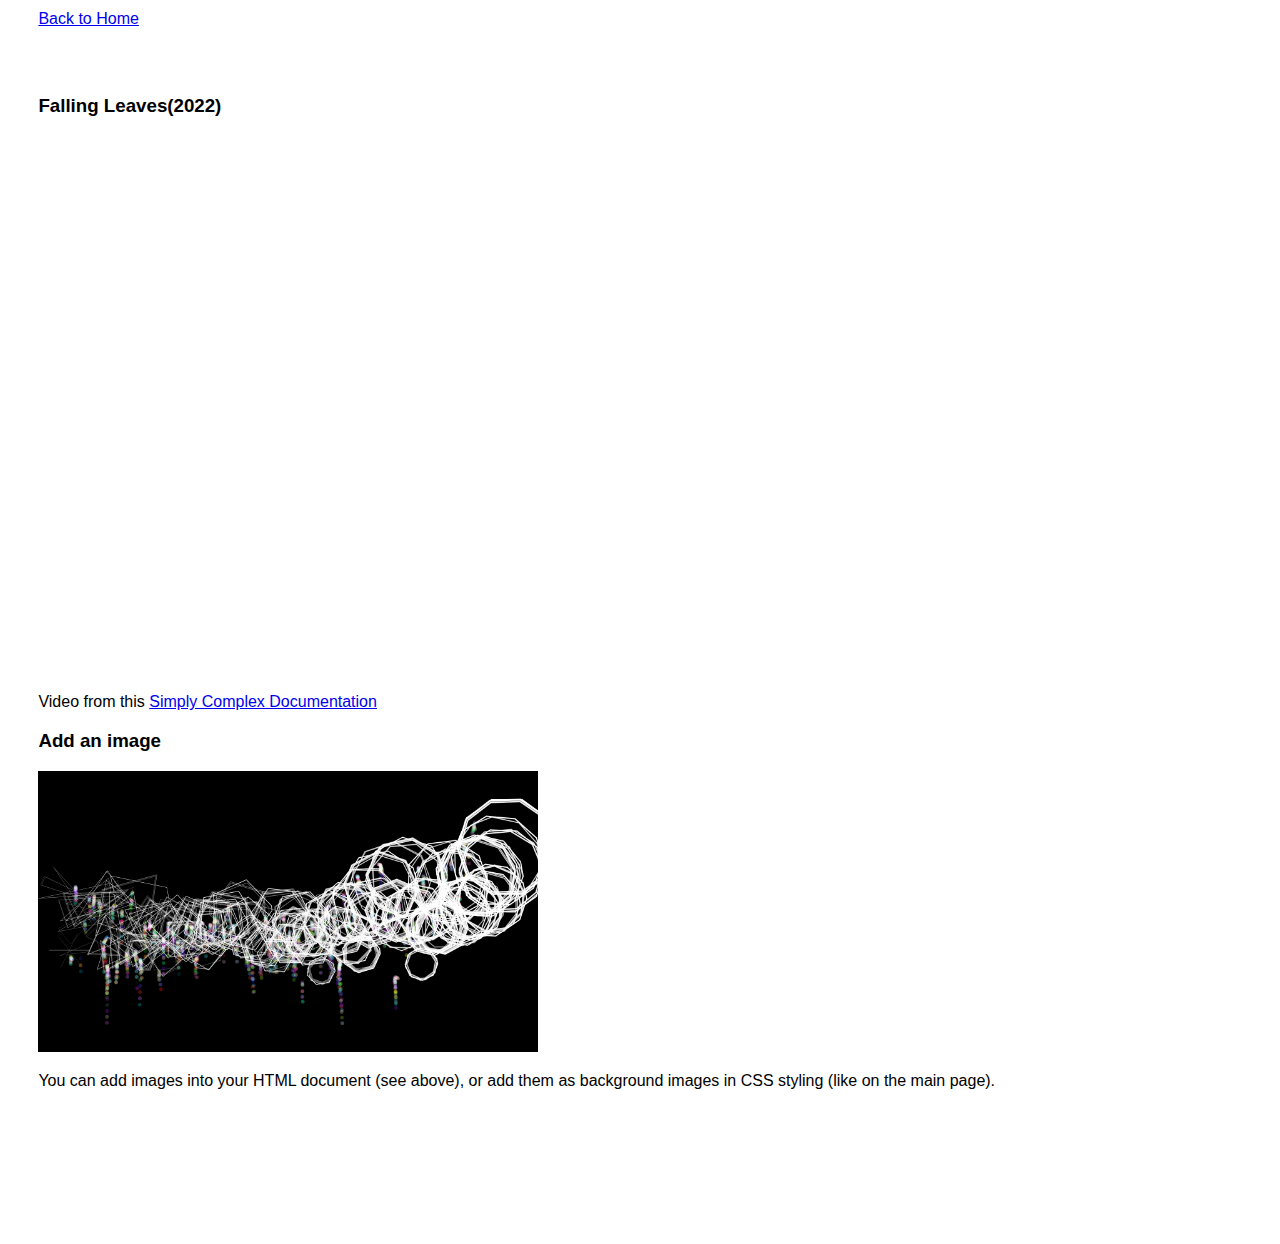
==== Falling Leaves/index.html @ 1727f2c9 "branches" ====
<!DOCTYPE html>
<html>
    <head>
        <meta charset="UTF-8">

        <!-- meta viewport tag needed to make site responsive on mobile devices https://developer.mozilla.org/en-US/docs/Web/HTML/Viewport_meta_tag -->
        <meta name="viewport" content="width=device-width, initial-scale=1" />

        <title>Falling Leaves(2022)</title>

        <!-- including for some global styling -->
        <link rel="stylesheet" href="../css/style.css">
        <!-- if I had some styling I wanted to include on one special page -->
        <link rel="stylesheet" href="css/demo-style.css">

    </head>
    <body>
        <!-- if you have sub-pages think about adding a simple back button -->
        <nav>
            <a href="../">Back to Home</a>
        </nav>
    
        <main>
            <section>
                <h3>Falling Leaves(2022)</h3>
                <div class="responsive-video">
                    <iframe title="vimeo-player" src="https://cherylhui.github.io/Falling-Leaves/" width="100%" height="100%" frameborder="0" allowfullscreen></iframe>
                </div>
                <p>Video from this <a href="https://vimeo.com/789521237" target="_blank">Simply Complex Documentation</a></p>

            </section>
            <section>
                <h3>Add an image</h3>
                <img id="striped-image" src="../assets/images/Simply Complex.png"/>
                <p>You can add images into your HTML document (see above), or add them as background images in CSS styling (like on the main page).</p>
            </section>

        </main>

        <footer>
            <!-- normally information like contact details etc  -->
            <!-- read more about semantic HTML https://www.w3schools.com/html/html5_semantic_elements.asp -->
            
         </footer>
    </body>
</html>
---- css/style.css ----
/*This is a comment in CSS*/

body{
    font-family: Verdana, sans-serif;
    margin: 0;
}

h1{
    font-size: 30px;
    
}

p{
    font-size: 16px;
}

header{
    padding:0 3%;
}

main{
    width:100%;
    max-width:1400px; /* means it won't be larger than 1200px on larger screens */
    box-sizing: border-box;
    margin: 0 auto;
    padding: 3%;

}

footer{
    width:100%;
    min-height:100px;
}


/* Flex layouts are one of the easier ways to style responsive layouts that work on all devices */
/* https://developer.mozilla.org/en-US/docs/Learn/CSS/CSS_layout/Flexbox */

.flex-container{
    display: flex; /* all children will now be flex items */
    flex-direction: row; /* other option is column */
    flex-wrap: wrap; /* means the children will wrap to a new line */
}

.flex-item{
    display: flex;
    /* the following three items can be put on one line: https://developer.mozilla.org/en-US/docs/Web/CSS/flex */
    flex-grow: 0;
    flex-shrink: 0;
    flex-basis: 25%; /*width of the box, take up a quarter of the parent's size*/
    box-sizing: border-box; /*this means that we can add padding, line below, and still only take 25% width of parent*/
    padding: 5px;
}

.flex-item a{
    display: flex;
    width: 100%;
    height: 0;
    padding: 30% 0;
    background-image: url(../assets/images/lightgrey-line.jpeg); /*change the image to one of you choice */
    background-position: center;
    background-size: 100%;
    justify-content: center;
    align-items: center;
    text-align: center;
    text-decoration: none;
    color:#4f4f4f;
    transition: all 0.2s; /* CSS transitions https://developer.mozilla.org/en-US/docs/Web/CSS/CSS_Transitions/Using_CSS_transitions */
}

/* want a different background image for each project? */
/* try give each a tag a unique id in your HTML and then set different background images here*/
/* EXAMPLE CSS: won't work if you just un-comment this:*/
/* .flex-item a#my-special-id{
    background-image: url(../assets/images/custom-image-name.jpeg); 
} */


.flex-item a:hover{
    color:#bbbbbb;
    background-size: 120%;
}

.flex-item h4{
   margin:10px;
   background-color: white;
   padding:5px 10px;
}


/* Media Queries for responsive design */

/* Un-comment the body background-colors to see bold debug color change between screen sizes */

/* Extra large */
@media screen and (max-width: 1200px) {
    /* body {
      background-color: rgb(0, 255, 162);
    } */

    .flex-item{
        flex-basis: 33.33%; /*width of the box, take up a quarter of the parent's size*/
    }
}

/* Large */
@media screen and (max-width: 992px) {
    /* body {
      background-color: rgb(255, 81, 0);
    } */

}

/* Medium */
@media screen and (max-width: 768px) {
    /* body {
      background-color: rgb(255, 0, 191);
    } */

    .flex-item{
        flex-basis: 50%; /*width of the box, take up a quarter of the parent's size*/
    }
}

/* Small */
@media screen and (max-width: 576px) {
    /* body {
      background-color: blue;
    } */

    .flex-item{
        flex-basis: 100%; /*width of the box, take up a quarter of the parent's size*/
    }
}
---- Falling Leaves/css/demo-style.css ----
/*This is a comment in CSS*/

nav{
    padding:10px 3%;
}

/* original aspect ratio width="640" height="360" */
.responsive-video{
    position: relative;
    width: 79%; /* adjust this and the padding-top to change how big it is*/
    height: 0;
    padding-top: 45%; /* padding top is in reltation to the width of parent, it preserves aspect ratio*/
    /* margin: 0 auto; */ /*this would center your video in the section container*/
}
.responsive-video iframe{
    position: absolute;
    top:0;
    left:0;
    height: 100%;
    width: 100%;
}

/*simple way to handle responsiveness, set a max-width and width 100% so if screen is smaller than 500px, image is 100% of that size */
#striped-image{
    width:100%;
    max-width:500px;
    height: auto;
}


/* you could add some media queries to make the video size look good on all screen sizes*/
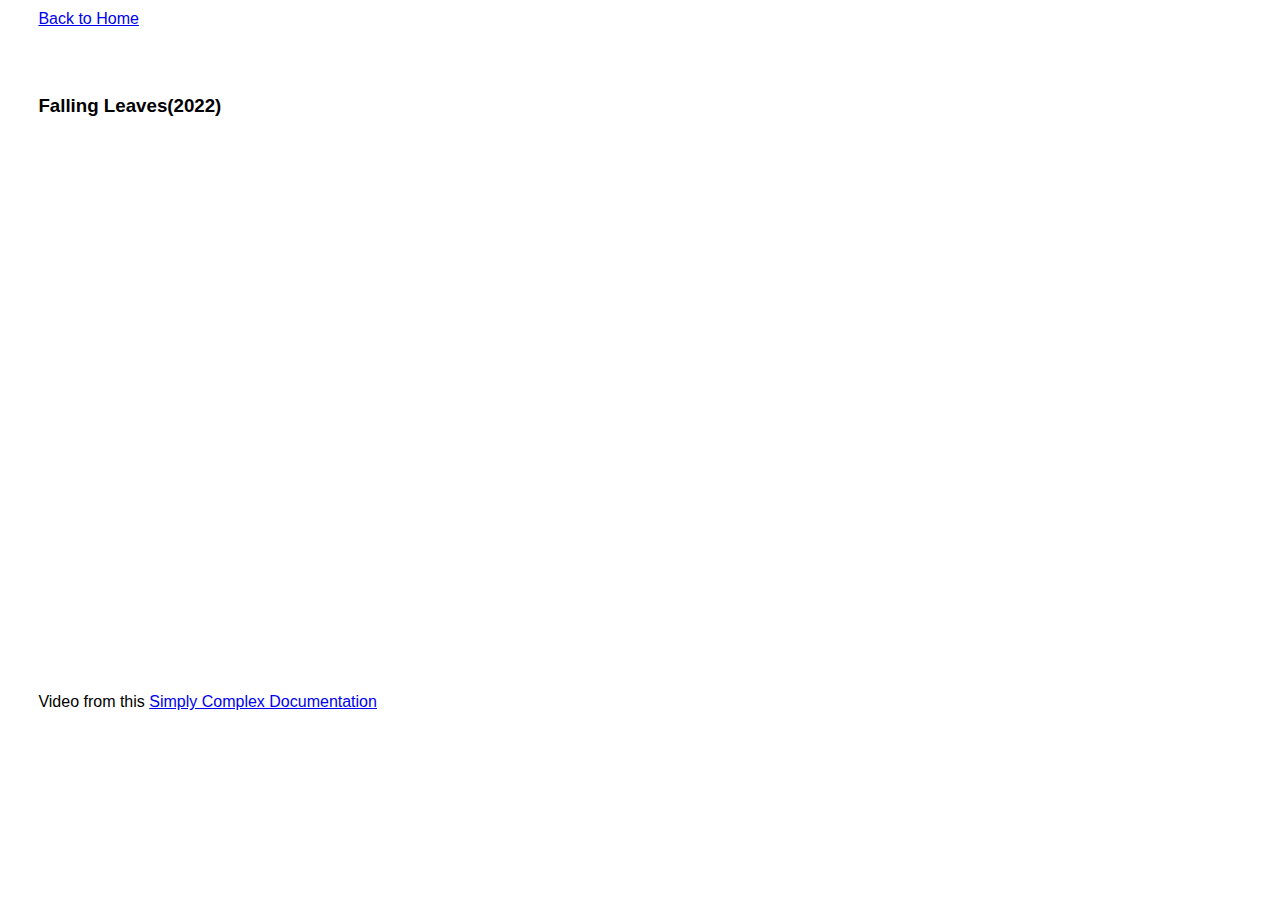
==== commit 20a76dec: "change" ====
--- a/Falling Leaves/index.html
+++ b/Falling Leaves/index.html
@@ -29,11 +29,6 @@
                 <p>Video from this <a href="https://vimeo.com/789521237" target="_blank">Simply Complex Documentation</a></p>
 
             </section>
-            <section>
-                <h3>Add an image</h3>
-                <img id="striped-image" src="../assets/images/Simply Complex.png"/>
-                <p>You can add images into your HTML document (see above), or add them as background images in CSS styling (like on the main page).</p>
-            </section>
 
         </main>
 
--- a/css/style.css
+++ b/css/style.css
@@ -58,7 +58,7 @@
     width: 100%;
     height: 0;
     padding: 30% 0;
-    background-image: url(../assets/images/lightgrey-line.jpeg); /*change the image to one of you choice */
+    background-image: url(../assets/images/Square.PNG); /*change the image to one of you choice */
     background-position: center;
     background-size: 100%;
     justify-content: center;
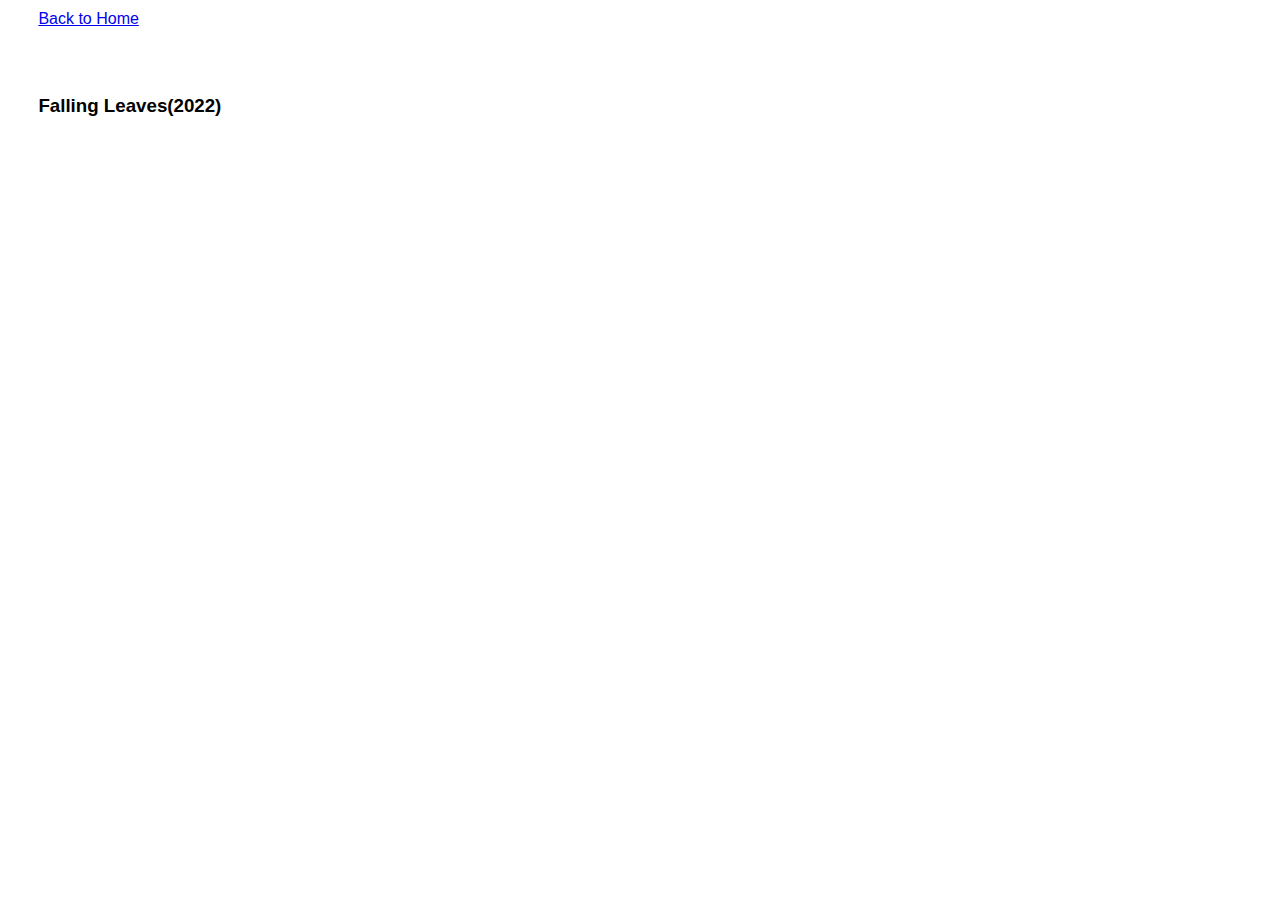
==== commit 0a85bedf: "change" ====
--- a/Falling Leaves/index.html
+++ b/Falling Leaves/index.html
@@ -26,7 +26,6 @@
                 <div class="responsive-video">
                     <iframe title="vimeo-player" src="https://cherylhui.github.io/Falling-Leaves/" width="100%" height="100%" frameborder="0" allowfullscreen></iframe>
                 </div>
-                <p>Video from this <a href="https://vimeo.com/789521237" target="_blank">Simply Complex Documentation</a></p>
 
             </section>
 
